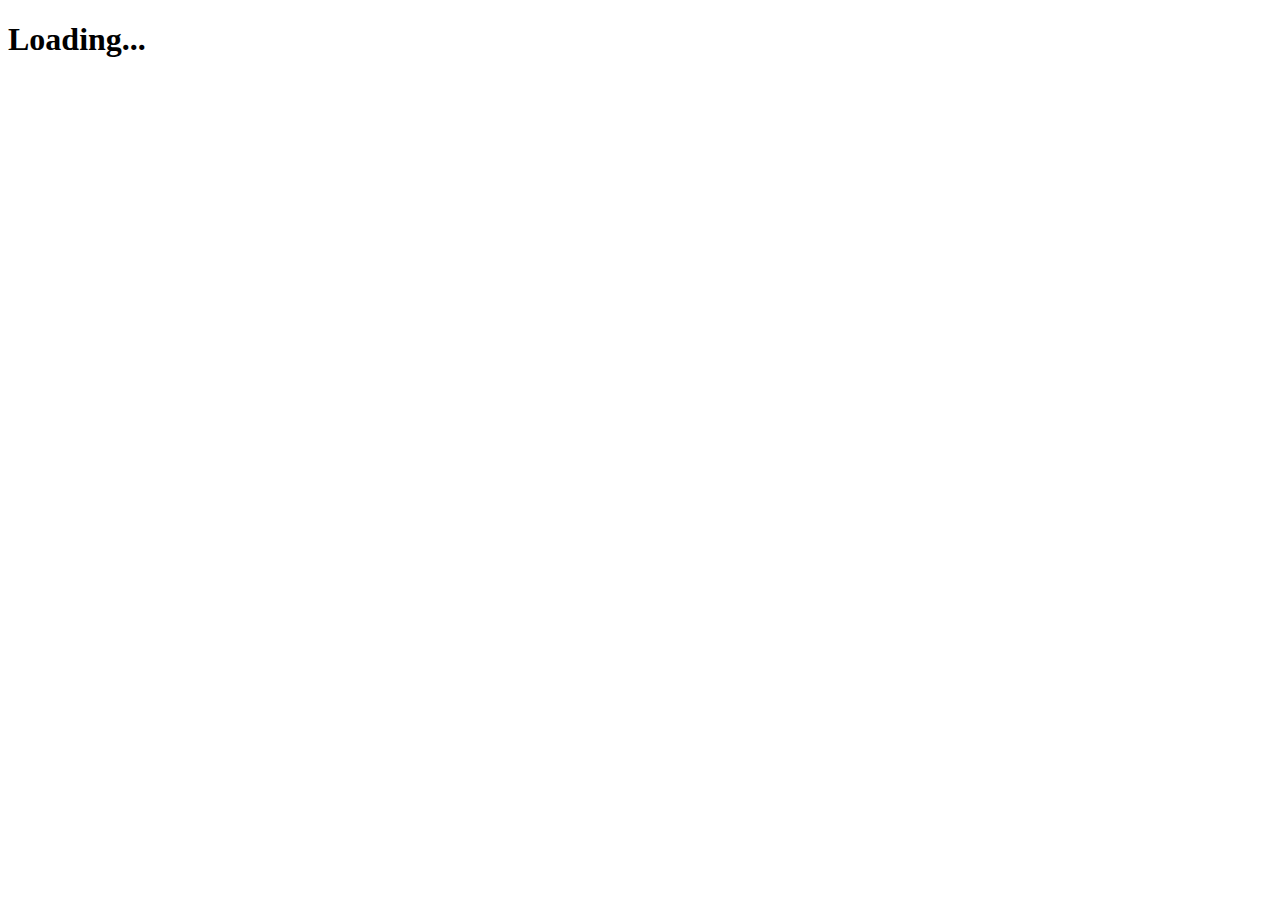
==== index.html @ a9b0321c "04-07 Work done" ====
<!DOCTYPE html>
<html lang="en">
<head>
    <meta charset="UTF-8">
    <meta http-equiv="X-UA-Compatible" content="IE=edge">
    <meta name="viewport" content="width=device-width, initial-scale=1.0">
    <title>Posts website</title>
</head>
<link rel="stylesheet" href="74Kodas.css">
<body>
    <!-- 
        API nuoroda: https://jsonplaceholder.typicode.com

        1. Sukurti puslapį, kuriame bus atvaizduojami įrašai (posts). Kiekvienas įrašas turi:
        1.1. Pavadinimą.
        1.2. Pastraipą su įrašo (post) turiniu.


        1.3. Autorių. Tai turi būti nuoroda. Kol kas ji gali niekur nevesti.


        2. Po kiekvienu įrašu (post) gali būti komentarų (sukurti variantus įrašui, kuris neturi komentarų, kuris turi vieną komentarą ir kuris turi daugiau nei vieną komentarą). Kiekvienas komentaras turi:
        2.1. Komentaro pavadinimą.
        2.2. Komentaro turinį - pastraipą.
        2.3. Komentarą parašiusio asmens el. pašto adresą.

        3. Sukurti naują puslapį user.html, kuriame bus atvaizduojama vartotojo informacija:
        3.1. Pilnas vardas.
        3.2. Vartotojo vardas / nick'as.
        3.3. El. paštas.
        3.4. Adresas, kuris turės gatvę, namo numerį, miestą, pašto kodą. Paspaudus ant adreso, pagal koordinates, turėtų atidaryti šios vietos Google Maps.
        3.5. Telefono numeris.
        3.6. Internetinio puslapio adresas.
        3.7. Įmonės, kurioje dirba, pavadinimas.
s
        4. Šiame puslapyje turės būti atvaizduojama:
        4.1. Visi vartotojo parašyti įrašai (posts). Post'ų įrašuose nereikia atvaizduoti komentarų. Kiekvienas post'as turi turėti nuorodą.
        4.2. Visi vartotojo sukurti foto albumai. Kiekvienas albumas turės:
            4.2.1. Albumo pavadinimą, kuris turi būti nuoroda. Kol kas nuoroda gali niekur nevesti.
     -->
     <span class="loading"></span>
     <div class="container">
        <div class="album-list">
            <a href="."></a>
        </div>
     </div>

    
    <script src="74Kodas.js"></script>
</body>
</html>
---- 74Kodas.css ----
.container {
  margin: 50px;
}
.container div {
  margin: 50px;
}/*# sourceMappingURL=74Kodas.css.map */
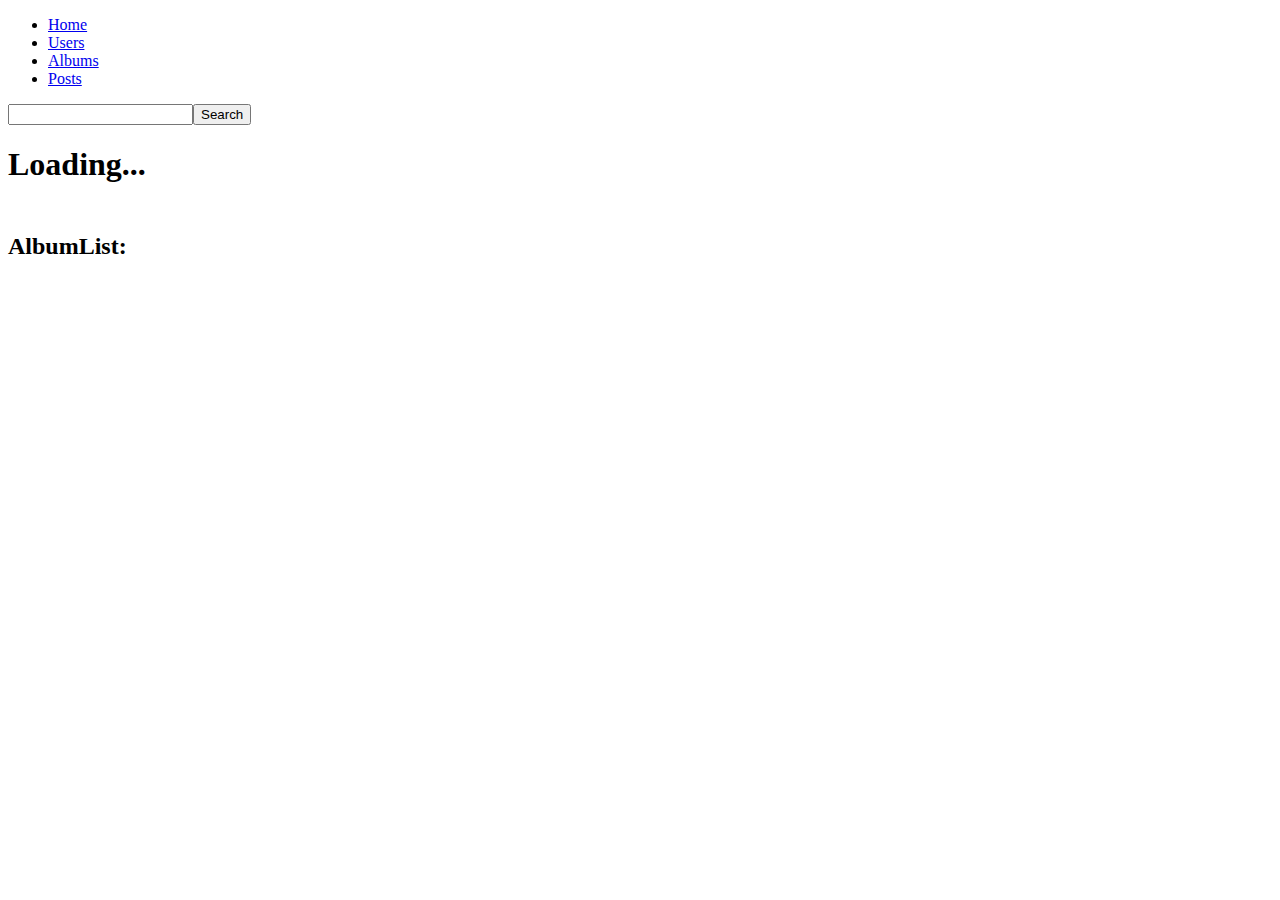
==== commit 80361a70: "Work done 11-7" ====
--- a/index.html
+++ b/index.html
@@ -37,6 +37,18 @@
         4.1. Visi vartotojo parašyti įrašai (posts). Post'ų įrašuose nereikia atvaizduoti komentarų. Kiekvienas post'as turi turėti nuorodą.
         4.2. Visi vartotojo sukurti foto albumai. Kiekvienas albumas turės:
             4.2.1. Albumo pavadinimą, kuris turi būti nuoroda. Kol kas nuoroda gali niekur nevesti.
+        5. Pagrindiniame (index.html) puslapyje pridėti skiltį, kurioje atvaizduojamas albumų sąrašas. Kiekvienas albumas turės:
+        5.1. Pavadinimą, o paspaudus ant jo - nukreipiama į albumą (album.html).
+        5.2. Albumo autoriaus vardą.
+        5.3. Nuotrauką.
+        6. Sukurti naują puslapį album.html ir jame atvaizduoti:
+        6.1. Albumo pavadinimą.
+        6.2. Album autoriaus vardą. Paspaudus ant vardo - nukreipiama į autoriaus puslapį.
+        6.3. Skiltis, kurioje atvaizduojamos visos albumo nuotraukos. Panaudoti library (biblioteką), kuri skirta gražiam galerijos atvaizdavimui, pvz.:
+            6.3.1. https://photoswipe.com/
+            6.3.2. https://nanogallery2.nanostudio.org/
+            6.3.3. https://sachinchoolur.github.io/lightgallery.js/
+            6.3.4. Arba bet kurią kitą.
      -->
      <span class="loading"></span>
      <div class="container">
@@ -45,7 +57,13 @@
         </div>
      </div>
 
-    
+      <div class="container_Photos">
+        <div class="albums-name"></div>
+        <div class="albums-author"></div>
+        <div class="albums-pic"></div>
+    </div>
+
+    <script src="header.js"></script>
     <script src="74Kodas.js"></script>
 </body>
 </html>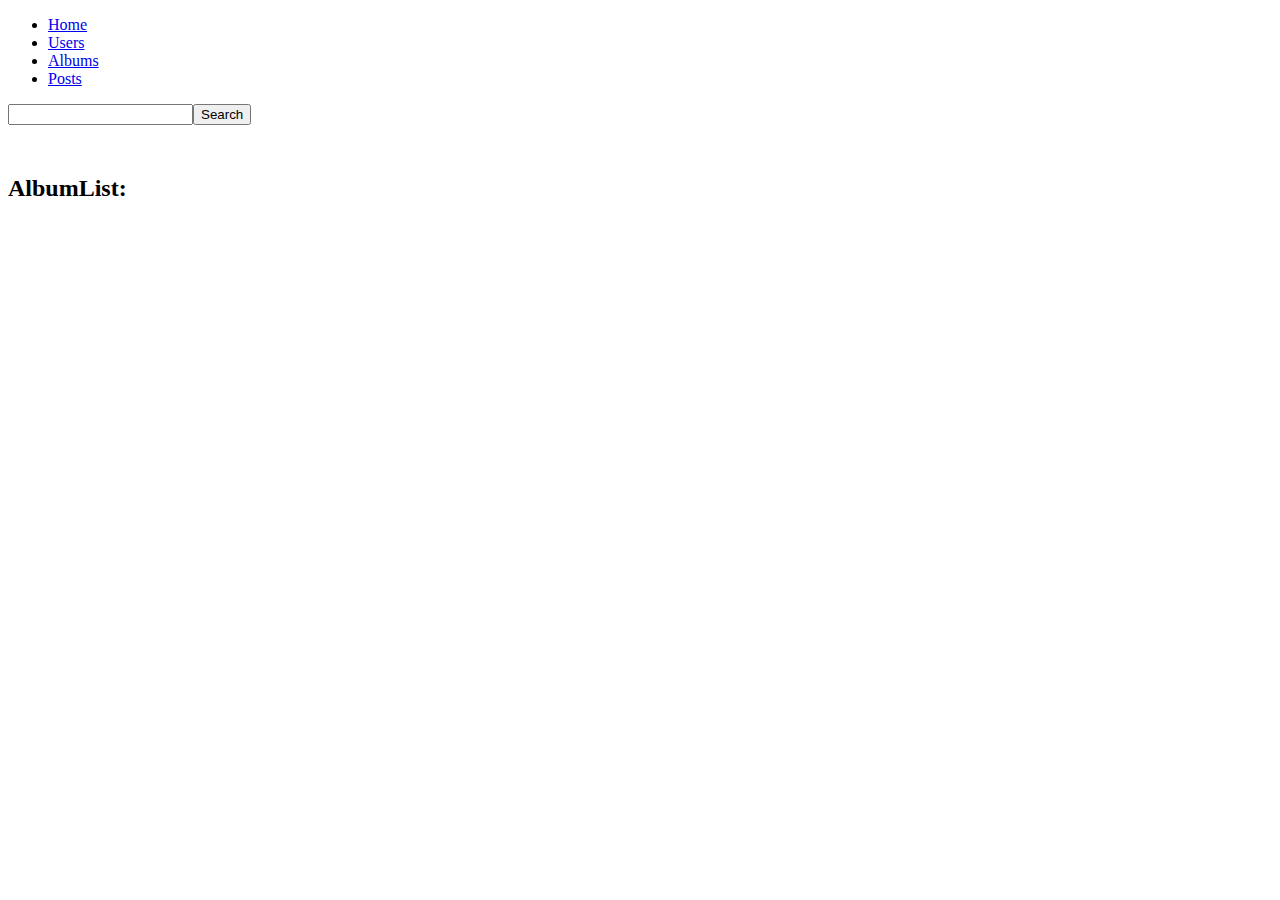
==== commit 0b433a37: "Index and album are refactored" ====
--- a/index.html
+++ b/index.html
@@ -57,11 +57,7 @@
         </div>
      </div>
 
-      <div class="container_Photos">
-        <div class="albums-name"></div>
-        <div class="albums-author"></div>
-        <div class="albums-pic"></div>
-    </div>
+    <div class="container_Photos"></div>
 
     <script src="header.js"></script>
     <script src="74Kodas.js"></script>
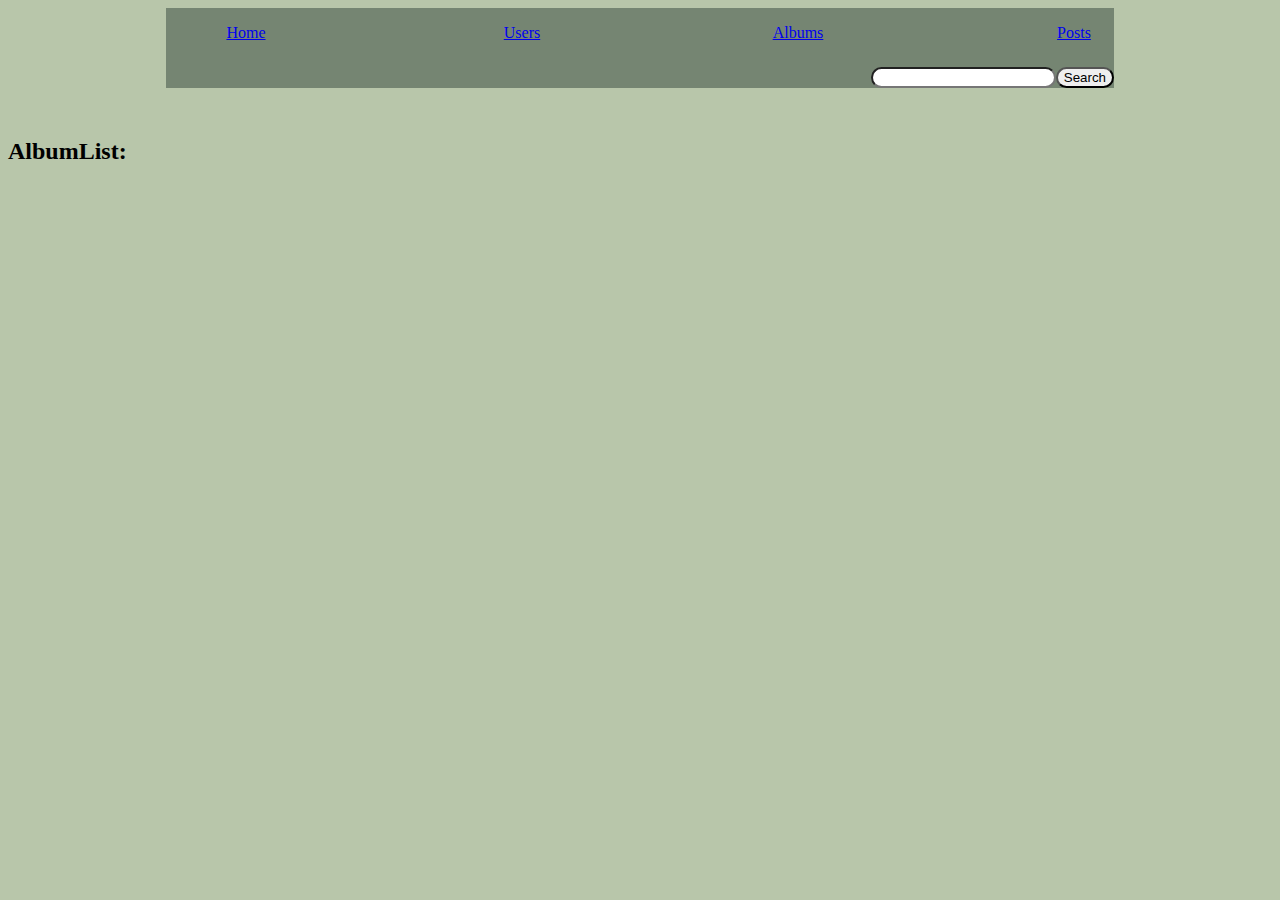
==== commit 7b0893b4: "finally started css" ====
--- a/index.html
+++ b/index.html
@@ -55,11 +55,13 @@
         <div class="album-list">
             <a href="."></a>
         </div>
+        <link rel="stylesheet" href="index.css">
      </div>
 
     <div class="container_Photos"></div>
 
+    <script src="functions.js"></script>
     <script src="header.js"></script>
-    <script src="74Kodas.js"></script>
+    <script src="Index.js"></script>
 </body>
 </html>--- a/index.css
+++ b/index.css
@@ -0,0 +1,29 @@
+body {
+  background-color: #b8c6aa;
+}
+
+.NavWrapper {
+  background-color: #758572;
+  width: 75%;
+  height: 5rem;
+  display: flex;
+  flex-direction: column;
+  justify-content: space-between;
+  margin: 0 auto;
+}
+.NavWrapper .formItem {
+  display: flex;
+  justify-content: flex-end;
+}
+.NavWrapper .formItem input {
+  border-radius: 2rem;
+}
+.NavWrapper ul {
+  display: flex;
+  list-style: none;
+  justify-content: space-between;
+}
+.NavWrapper ul .navUlItem {
+  width: 5rem;
+  text-align: center;
+}/*# sourceMappingURL=index.css.map */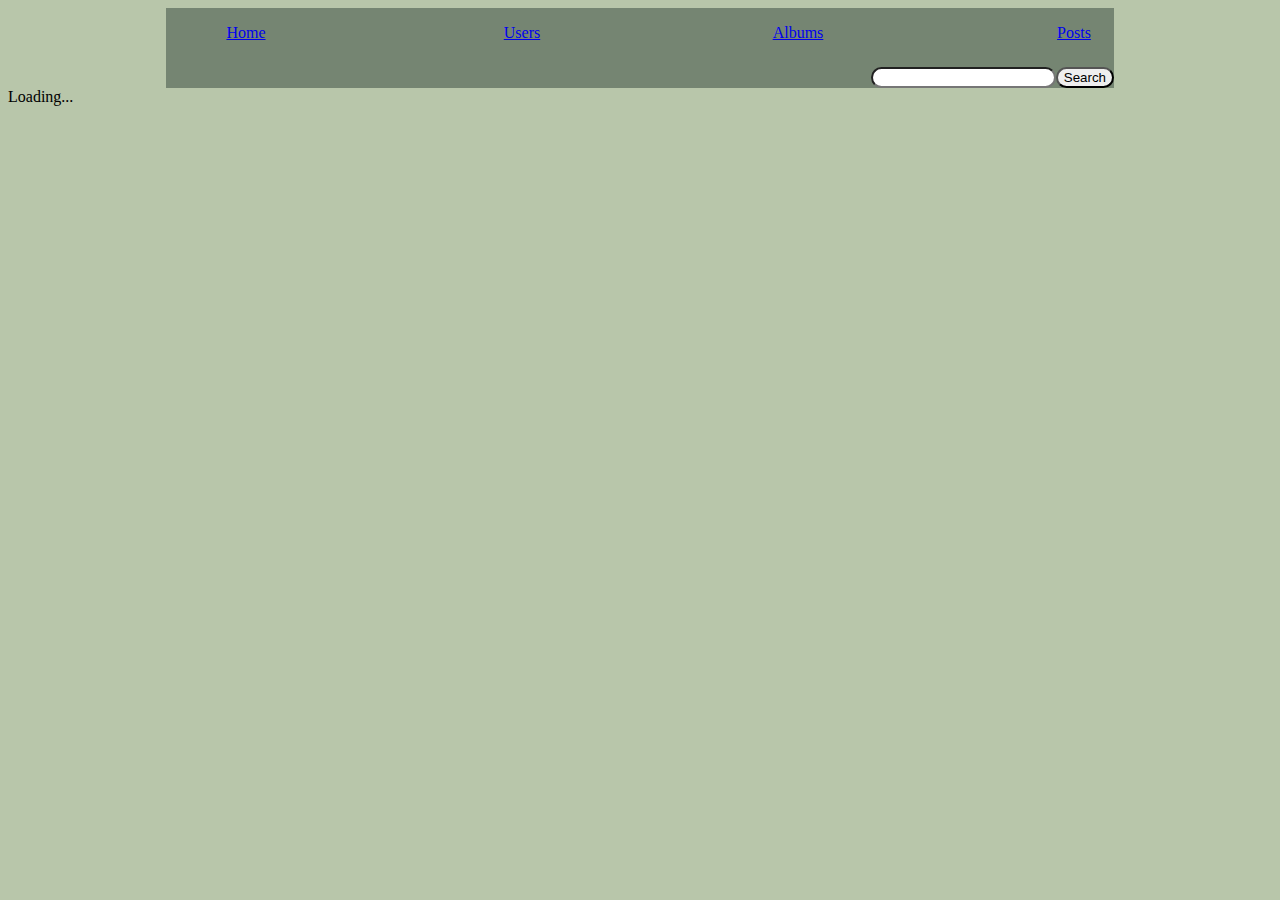
==== commit 7f0470c6: "18-07 Work done" ====
--- a/index.html
+++ b/index.html
@@ -6,62 +6,15 @@
     <meta name="viewport" content="width=device-width, initial-scale=1.0">
     <title>Posts website</title>
 </head>
-<link rel="stylesheet" href="74Kodas.css">
+<link rel="stylesheet" href="./indexController/index.css">
 <body>
-    <!-- 
-        API nuoroda: https://jsonplaceholder.typicode.com
-
-        1. Sukurti puslapį, kuriame bus atvaizduojami įrašai (posts). Kiekvienas įrašas turi:
-        1.1. Pavadinimą.
-        1.2. Pastraipą su įrašo (post) turiniu.
-
-
-        1.3. Autorių. Tai turi būti nuoroda. Kol kas ji gali niekur nevesti.
-
-
-        2. Po kiekvienu įrašu (post) gali būti komentarų (sukurti variantus įrašui, kuris neturi komentarų, kuris turi vieną komentarą ir kuris turi daugiau nei vieną komentarą). Kiekvienas komentaras turi:
-        2.1. Komentaro pavadinimą.
-        2.2. Komentaro turinį - pastraipą.
-        2.3. Komentarą parašiusio asmens el. pašto adresą.
-
-        3. Sukurti naują puslapį user.html, kuriame bus atvaizduojama vartotojo informacija:
-        3.1. Pilnas vardas.
-        3.2. Vartotojo vardas / nick'as.
-        3.3. El. paštas.
-        3.4. Adresas, kuris turės gatvę, namo numerį, miestą, pašto kodą. Paspaudus ant adreso, pagal koordinates, turėtų atidaryti šios vietos Google Maps.
-        3.5. Telefono numeris.
-        3.6. Internetinio puslapio adresas.
-        3.7. Įmonės, kurioje dirba, pavadinimas.
-s
-        4. Šiame puslapyje turės būti atvaizduojama:
-        4.1. Visi vartotojo parašyti įrašai (posts). Post'ų įrašuose nereikia atvaizduoti komentarų. Kiekvienas post'as turi turėti nuorodą.
-        4.2. Visi vartotojo sukurti foto albumai. Kiekvienas albumas turės:
-            4.2.1. Albumo pavadinimą, kuris turi būti nuoroda. Kol kas nuoroda gali niekur nevesti.
-        5. Pagrindiniame (index.html) puslapyje pridėti skiltį, kurioje atvaizduojamas albumų sąrašas. Kiekvienas albumas turės:
-        5.1. Pavadinimą, o paspaudus ant jo - nukreipiama į albumą (album.html).
-        5.2. Albumo autoriaus vardą.
-        5.3. Nuotrauką.
-        6. Sukurti naują puslapį album.html ir jame atvaizduoti:
-        6.1. Albumo pavadinimą.
-        6.2. Album autoriaus vardą. Paspaudus ant vardo - nukreipiama į autoriaus puslapį.
-        6.3. Skiltis, kurioje atvaizduojamos visos albumo nuotraukos. Panaudoti library (biblioteką), kuri skirta gražiam galerijos atvaizdavimui, pvz.:
-            6.3.1. https://photoswipe.com/
-            6.3.2. https://nanogallery2.nanostudio.org/
-            6.3.3. https://sachinchoolur.github.io/lightgallery.js/
-            6.3.4. Arba bet kurią kitą.
-     -->
-     <span class="loading"></span>
+    <span class="loading"></span>
      <div class="container">
         <div class="album-list">
             <a href="."></a>
         </div>
-        <link rel="stylesheet" href="index.css">
      </div>
-
     <div class="container_Photos"></div>
-
-    <script src="functions.js"></script>
-    <script src="header.js"></script>
-    <script src="Index.js"></script>
+    <script type="module" src="./indexController/Index.js"></script>
 </body>
 </html>--- a/indexController/index.css
+++ b/indexController/index.css
@@ -0,0 +1,32 @@
+body {
+  background-color: #b8c6aa;
+}
+
+.NavWrapper {
+  background-color: #758572;
+  width: 75%;
+  height: 5rem;
+  display: flex;
+  flex-direction: column;
+  justify-content: space-between;
+  margin: 0 auto;
+}
+.NavWrapper .formItem {
+  display: flex;
+  justify-content: flex-end;
+}
+.NavWrapper .formItem input {
+  border-radius: 2rem;
+}
+.NavWrapper ul {
+  display: flex;
+  list-style: none;
+  justify-content: space-between;
+}
+.NavWrapper ul .navUlItem {
+  width: 5rem;
+  text-align: center;
+}/*# sourceMappingURL=index.css.map */
+.container{
+  margin: 50px
+}